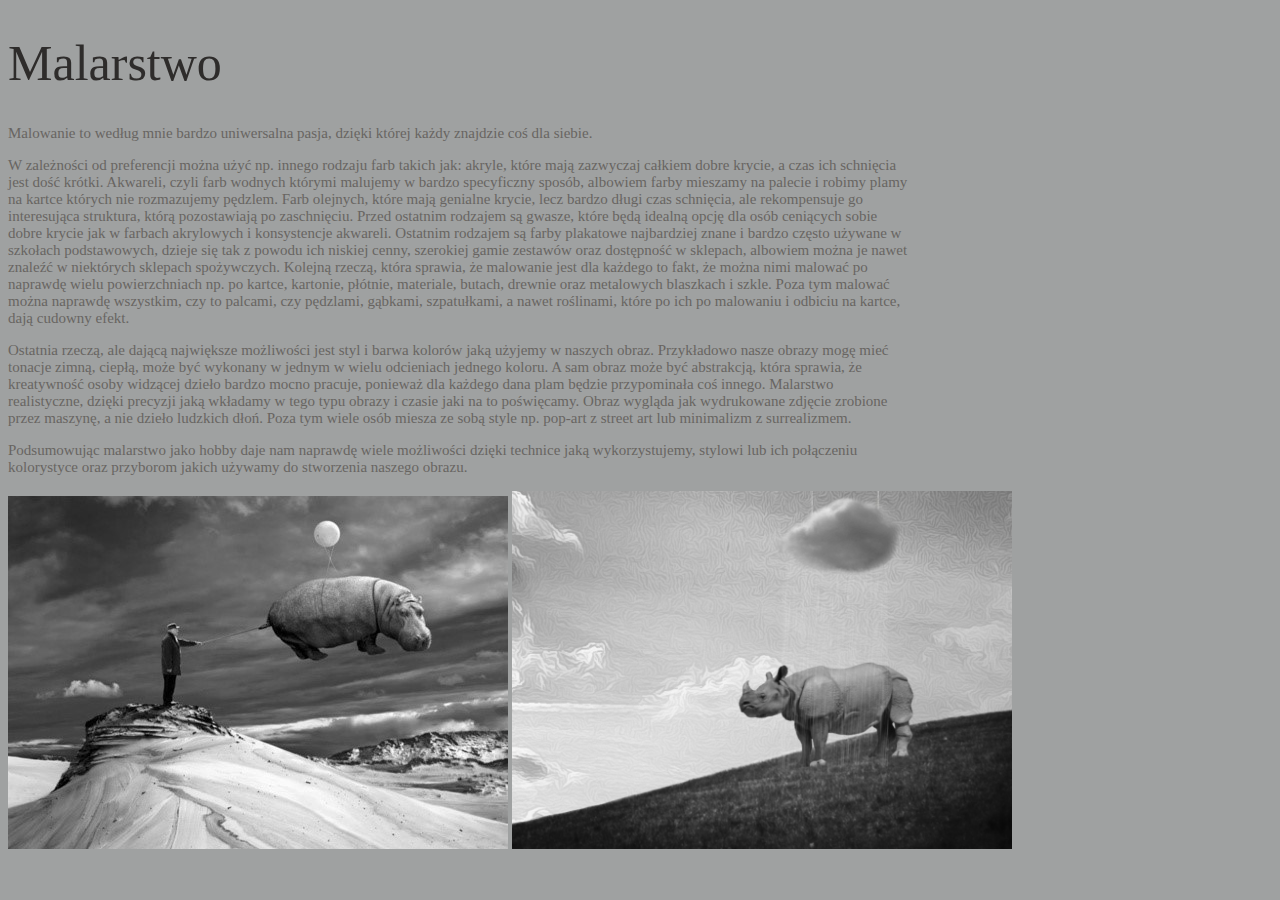
==== index.html @ 481af16e "Add files via upload" ====
<!DOCTYPE html>
<html lang="en">
<head>
    <meta charset="UTF-8">
    <meta name="viewport" content="width=device-width, initial-scale=2.0">
    <title>Document</title>
    <link rel="stylesheet" href="style.css">
</head>
<body> 
    <div>
    <h1><b>Malarstwo</b></h1>
    <p> Malowanie to według mnie bardzo uniwersalna pasja, dzięki której każdy znajdzie coś dla siebie. </p>
    <p> W zależności od preferencji można użyć np. innego rodzaju farb takich jak: akryle, które mają zazwyczaj całkiem dobre krycie, a czas ich schnięcia jest dość krótki. Akwareli, czyli farb wodnych którymi malujemy w bardzo specyficzny sposób, albowiem farby mieszamy na palecie i robimy plamy na kartce których nie rozmazujemy pędzlem. Farb olejnych, które mają genialne krycie, lecz bardzo długi czas schnięcia, ale rekompensuje go interesująca struktura, którą pozostawiają po zaschnięciu. Przed ostatnim rodzajem są gwasze, które będą idealną opcję dla osób ceniących sobie dobre krycie jak w farbach akrylowych i konsystencje akwareli. Ostatnim rodzajem są farby plakatowe najbardziej znane i bardzo często używane w szkołach podstawowych, dzieje się tak z powodu ich niskiej cenny, szerokiej gamie zestawów oraz dostępność w sklepach, albowiem można je nawet znaleźć w niektórych  sklepach spożywczych. Kolejną rzeczą, która sprawia, że malowanie jest dla każdego to fakt, że można nimi malować po naprawdę wielu powierzchniach np. po kartce, kartonie, płótnie, materiale, butach, drewnie oraz metalowych blaszkach i szkle. Poza tym malować można naprawdę wszystkim, czy to palcami, czy pędzlami, gąbkami, szpatułkami, a nawet roślinami, które po ich po malowaniu i odbiciu na kartce, dają cudowny efekt.
        <p> Ostatnia rzeczą, ale dającą największe możliwości jest styl i barwa kolorów jaką użyjemy w naszych obraz. Przykładowo nasze obrazy mogę mieć tonacje zimną, ciepłą, może być wykonany w jednym w wielu odcieniach jednego koloru. A sam obraz może być abstrakcją, która sprawia, że kreatywność osoby widzącej dzieło bardzo mocno pracuje, ponieważ dla każdego dana plam będzie przypominała coś innego. Malarstwo realistyczne, dzięki precyzji jaką wkładamy w tego typu obrazy i czasie jaki na to poświęcamy. Obraz wygląda jak wydrukowane zdjęcie zrobione przez maszynę, a nie dzieło ludzkich dłoń. Poza tym wiele osób miesza ze sobą style np. pop-art z street art lub minimalizm z surrealizmem.</p>
       <p> Podsumowując malarstwo jako hobby daje nam naprawdę wiele możliwości dzięki technice jaką wykorzystujemy, stylowi lub ich połączeniu kolorystyce oraz przyborom jakich używamy do stworzenia naszego obrazu.</p>
       </div>
        <img src="12.jpg">
        <img src="13.jpg" width=500>
</body>
</html>
---- style.css ----
p{color:rgb(104, 101, 98)}
body{background-color: rgb(159, 161, 161);}
h1{color: rgb(46, 44, 43);}

h1

{
    font-family: 'Times New Roman', Times, serif;
}

p

{
    font-family: 'Times New Roman', Times, serif;
}


h1

{
    font-weight: 300;
}

p

{
    font-weight: 200;
}

div

{
    max-width: 900px;
}
body{font-size: 15px;}
h1{font-size: 50px;}
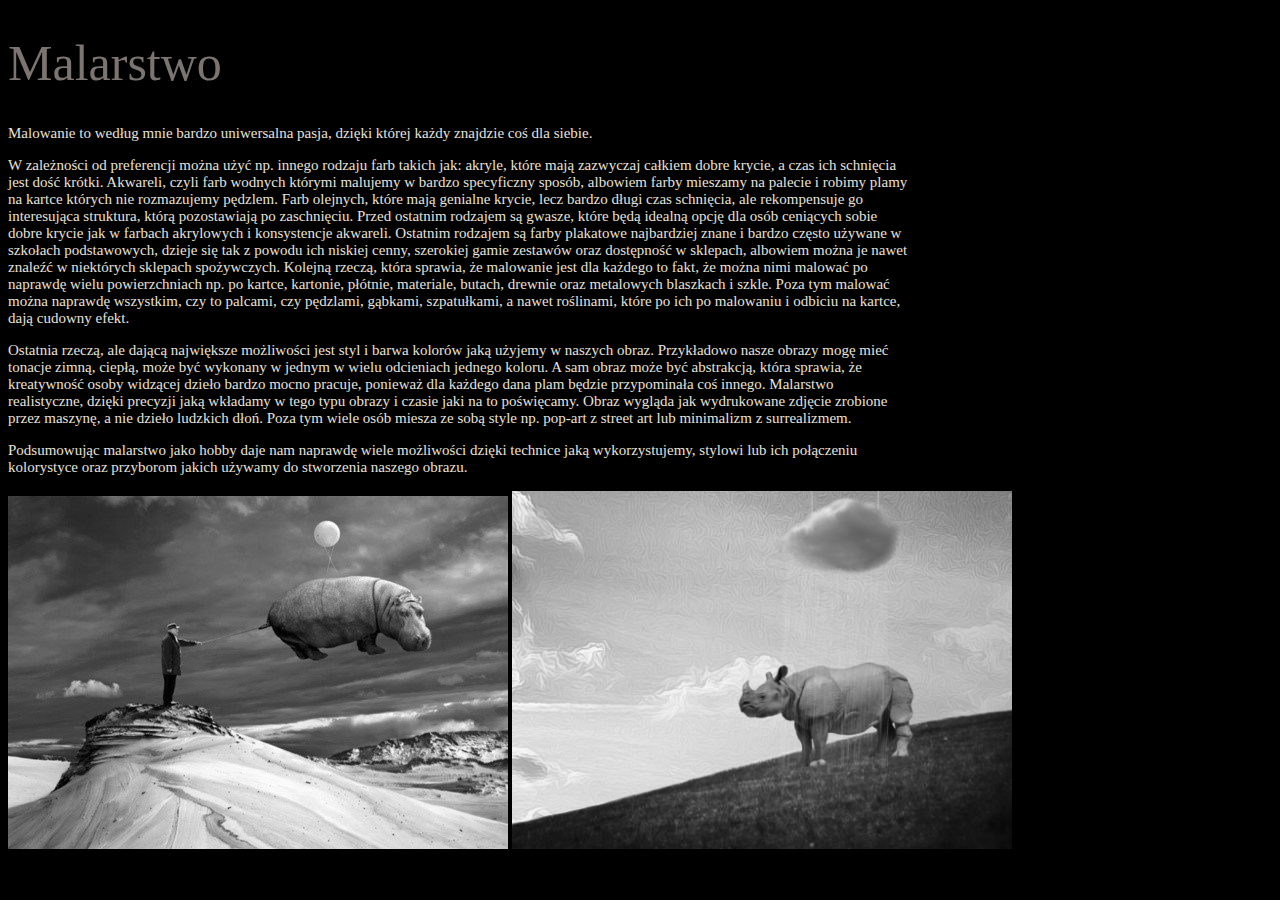
==== commit d87112e8: "Add files via upload" ====
--- a/style.css
+++ b/style.css
@@ -1,6 +1,6 @@
-p{color:rgb(104, 101, 98)}
-body{background-color: rgb(159, 161, 161);}
-h1{color: rgb(46, 44, 43);}
+p{color:rgb(231, 226, 220)}
+body{background-color: rgb(0, 0, 0);}
+h1{color: rgb(124, 116, 112);}
 
 h1
 
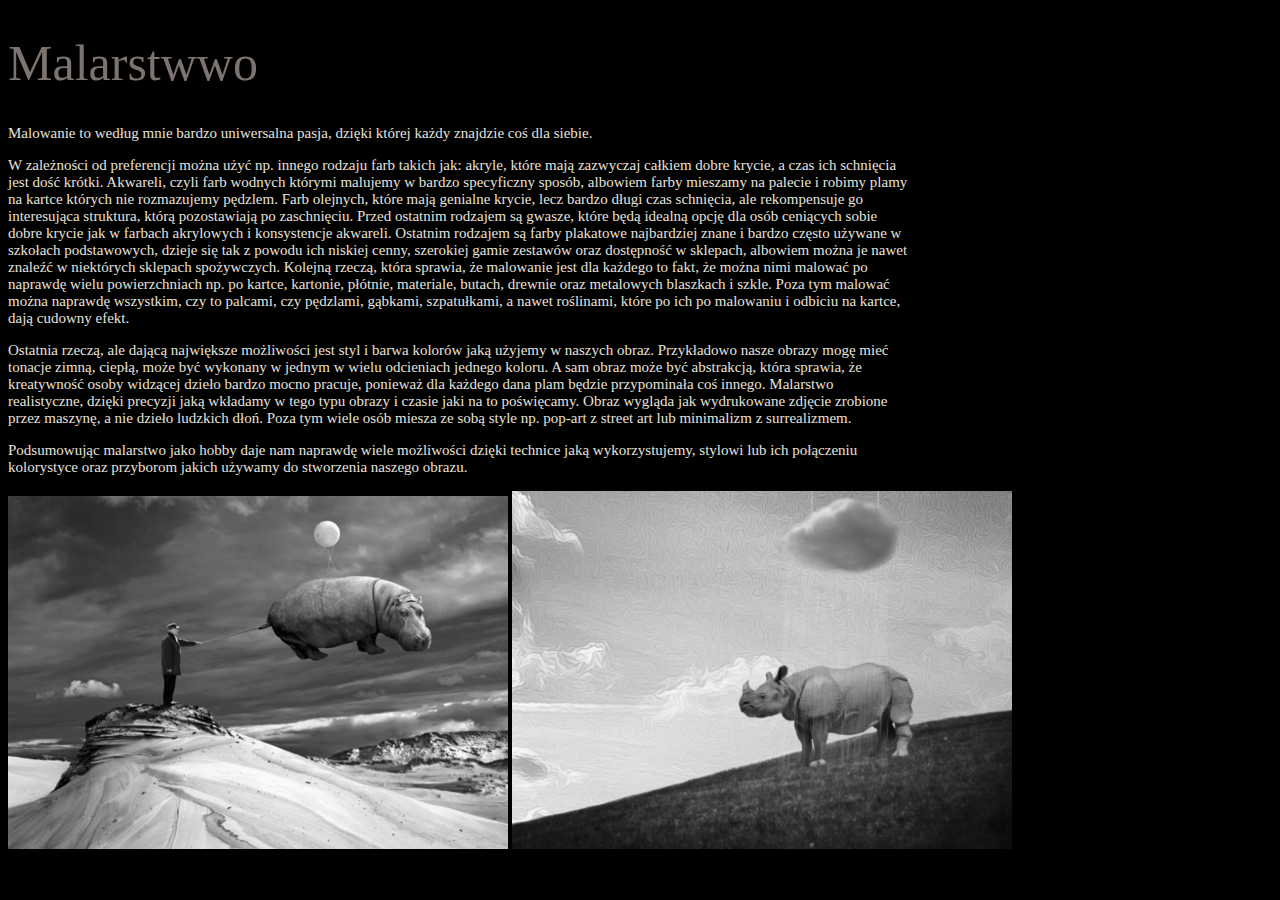
==== commit 5bacdba7: "Update index.html" ====
--- a/index.html
+++ b/index.html
@@ -8,7 +8,7 @@
 </head>
 <body> 
     <div>
-    <h1><b>Malarstwo</b></h1>
+    <h1><b>Malarstwwo</b></h1>
     <p> Malowanie to według mnie bardzo uniwersalna pasja, dzięki której każdy znajdzie coś dla siebie. </p>
     <p> W zależności od preferencji można użyć np. innego rodzaju farb takich jak: akryle, które mają zazwyczaj całkiem dobre krycie, a czas ich schnięcia jest dość krótki. Akwareli, czyli farb wodnych którymi malujemy w bardzo specyficzny sposób, albowiem farby mieszamy na palecie i robimy plamy na kartce których nie rozmazujemy pędzlem. Farb olejnych, które mają genialne krycie, lecz bardzo długi czas schnięcia, ale rekompensuje go interesująca struktura, którą pozostawiają po zaschnięciu. Przed ostatnim rodzajem są gwasze, które będą idealną opcję dla osób ceniących sobie dobre krycie jak w farbach akrylowych i konsystencje akwareli. Ostatnim rodzajem są farby plakatowe najbardziej znane i bardzo często używane w szkołach podstawowych, dzieje się tak z powodu ich niskiej cenny, szerokiej gamie zestawów oraz dostępność w sklepach, albowiem można je nawet znaleźć w niektórych  sklepach spożywczych. Kolejną rzeczą, która sprawia, że malowanie jest dla każdego to fakt, że można nimi malować po naprawdę wielu powierzchniach np. po kartce, kartonie, płótnie, materiale, butach, drewnie oraz metalowych blaszkach i szkle. Poza tym malować można naprawdę wszystkim, czy to palcami, czy pędzlami, gąbkami, szpatułkami, a nawet roślinami, które po ich po malowaniu i odbiciu na kartce, dają cudowny efekt.
         <p> Ostatnia rzeczą, ale dającą największe możliwości jest styl i barwa kolorów jaką użyjemy w naszych obraz. Przykładowo nasze obrazy mogę mieć tonacje zimną, ciepłą, może być wykonany w jednym w wielu odcieniach jednego koloru. A sam obraz może być abstrakcją, która sprawia, że kreatywność osoby widzącej dzieło bardzo mocno pracuje, ponieważ dla każdego dana plam będzie przypominała coś innego. Malarstwo realistyczne, dzięki precyzji jaką wkładamy w tego typu obrazy i czasie jaki na to poświęcamy. Obraz wygląda jak wydrukowane zdjęcie zrobione przez maszynę, a nie dzieło ludzkich dłoń. Poza tym wiele osób miesza ze sobą style np. pop-art z street art lub minimalizm z surrealizmem.</p>
@@ -17,4 +17,4 @@
         <img src="12.jpg">
         <img src="13.jpg" width=500>
 </body>
-</html>+</html>
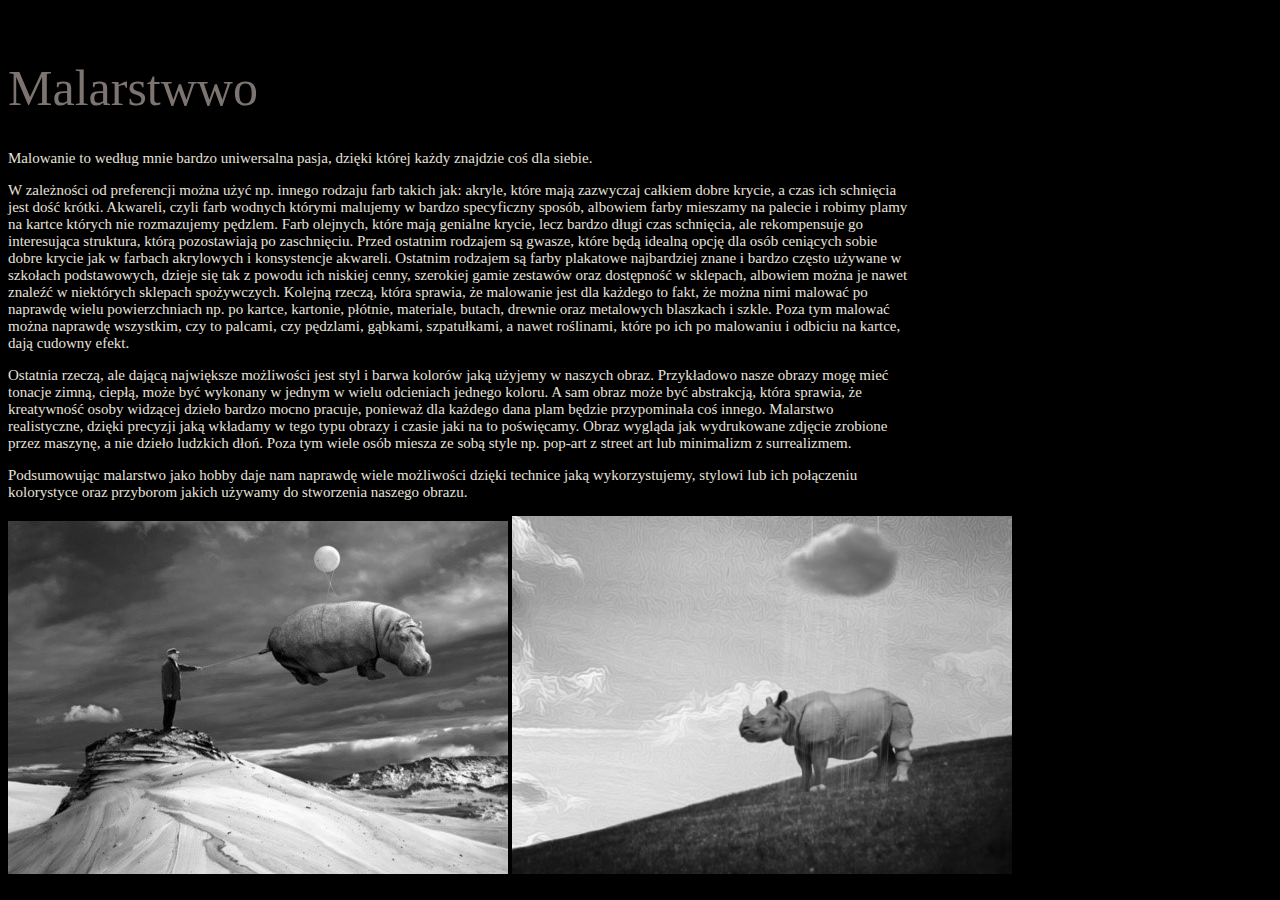
==== commit 185af23f: "Update index.html" ====
--- a/index.html
+++ b/index.html
@@ -8,6 +8,7 @@
 </head>
 <body> 
     <div>
+        asdfsafasdf asdfasdf asdfasdfsad
     <h1><b>Malarstwwo</b></h1>
     <p> Malowanie to według mnie bardzo uniwersalna pasja, dzięki której każdy znajdzie coś dla siebie. </p>
     <p> W zależności od preferencji można użyć np. innego rodzaju farb takich jak: akryle, które mają zazwyczaj całkiem dobre krycie, a czas ich schnięcia jest dość krótki. Akwareli, czyli farb wodnych którymi malujemy w bardzo specyficzny sposób, albowiem farby mieszamy na palecie i robimy plamy na kartce których nie rozmazujemy pędzlem. Farb olejnych, które mają genialne krycie, lecz bardzo długi czas schnięcia, ale rekompensuje go interesująca struktura, którą pozostawiają po zaschnięciu. Przed ostatnim rodzajem są gwasze, które będą idealną opcję dla osób ceniących sobie dobre krycie jak w farbach akrylowych i konsystencje akwareli. Ostatnim rodzajem są farby plakatowe najbardziej znane i bardzo często używane w szkołach podstawowych, dzieje się tak z powodu ich niskiej cenny, szerokiej gamie zestawów oraz dostępność w sklepach, albowiem można je nawet znaleźć w niektórych  sklepach spożywczych. Kolejną rzeczą, która sprawia, że malowanie jest dla każdego to fakt, że można nimi malować po naprawdę wielu powierzchniach np. po kartce, kartonie, płótnie, materiale, butach, drewnie oraz metalowych blaszkach i szkle. Poza tym malować można naprawdę wszystkim, czy to palcami, czy pędzlami, gąbkami, szpatułkami, a nawet roślinami, które po ich po malowaniu i odbiciu na kartce, dają cudowny efekt.
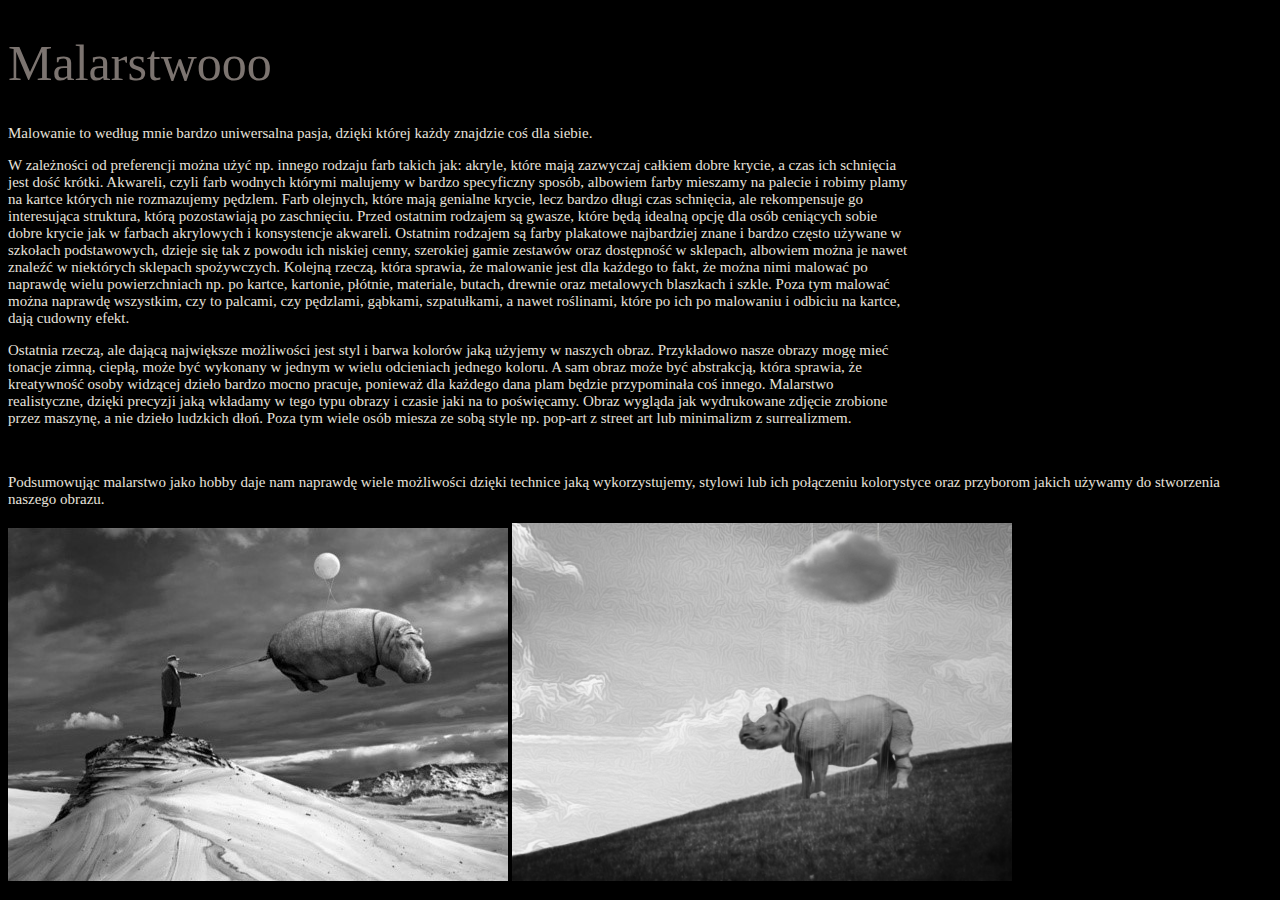
==== commit 1508d6ea: "Add files via upload" ====
--- a/index.html
+++ b/index.html
@@ -8,14 +8,16 @@
 </head>
 <body> 
     <div>
-        asdfsafasdf asdfasdf asdfasdfsad
-    <h1><b>Malarstwwo</b></h1>
+    <h1><b>Malarstwooo</b></h1>
     <p> Malowanie to według mnie bardzo uniwersalna pasja, dzięki której każdy znajdzie coś dla siebie. </p>
     <p> W zależności od preferencji można użyć np. innego rodzaju farb takich jak: akryle, które mają zazwyczaj całkiem dobre krycie, a czas ich schnięcia jest dość krótki. Akwareli, czyli farb wodnych którymi malujemy w bardzo specyficzny sposób, albowiem farby mieszamy na palecie i robimy plamy na kartce których nie rozmazujemy pędzlem. Farb olejnych, które mają genialne krycie, lecz bardzo długi czas schnięcia, ale rekompensuje go interesująca struktura, którą pozostawiają po zaschnięciu. Przed ostatnim rodzajem są gwasze, które będą idealną opcję dla osób ceniących sobie dobre krycie jak w farbach akrylowych i konsystencje akwareli. Ostatnim rodzajem są farby plakatowe najbardziej znane i bardzo często używane w szkołach podstawowych, dzieje się tak z powodu ich niskiej cenny, szerokiej gamie zestawów oraz dostępność w sklepach, albowiem można je nawet znaleźć w niektórych  sklepach spożywczych. Kolejną rzeczą, która sprawia, że malowanie jest dla każdego to fakt, że można nimi malować po naprawdę wielu powierzchniach np. po kartce, kartonie, płótnie, materiale, butach, drewnie oraz metalowych blaszkach i szkle. Poza tym malować można naprawdę wszystkim, czy to palcami, czy pędzlami, gąbkami, szpatułkami, a nawet roślinami, które po ich po malowaniu i odbiciu na kartce, dają cudowny efekt.
-        <p> Ostatnia rzeczą, ale dającą największe możliwości jest styl i barwa kolorów jaką użyjemy w naszych obraz. Przykładowo nasze obrazy mogę mieć tonacje zimną, ciepłą, może być wykonany w jednym w wielu odcieniach jednego koloru. A sam obraz może być abstrakcją, która sprawia, że kreatywność osoby widzącej dzieło bardzo mocno pracuje, ponieważ dla każdego dana plam będzie przypominała coś innego. Malarstwo realistyczne, dzięki precyzji jaką wkładamy w tego typu obrazy i czasie jaki na to poświęcamy. Obraz wygląda jak wydrukowane zdjęcie zrobione przez maszynę, a nie dzieło ludzkich dłoń. Poza tym wiele osób miesza ze sobą style np. pop-art z street art lub minimalizm z surrealizmem.</p>
+    </p>
+
+    <p> Ostatnia rzeczą, ale dającą największe możliwości jest styl i barwa kolorów jaką użyjemy w naszych obraz. Przykładowo nasze obrazy mogę mieć tonacje zimną, ciepłą, może być wykonany w jednym w wielu odcieniach jednego koloru. A sam obraz może być abstrakcją, która sprawia, że kreatywność osoby widzącej dzieło bardzo mocno pracuje, ponieważ dla każdego dana plam będzie przypominała coś innego. Malarstwo realistyczne, dzięki precyzji jaką wkładamy w tego typu obrazy i czasie jaki na to poświęcamy. Obraz wygląda jak wydrukowane zdjęcie zrobione przez maszynę, a nie dzieło ludzkich dłoń. Poza tym wiele osób miesza ze sobą style np. pop-art z street art lub minimalizm z surrealizmem.</div>p>
+
        <p> Podsumowując malarstwo jako hobby daje nam naprawdę wiele możliwości dzięki technice jaką wykorzystujemy, stylowi lub ich połączeniu kolorystyce oraz przyborom jakich używamy do stworzenia naszego obrazu.</p>
        </div>
         <img src="12.jpg">
         <img src="13.jpg" width=500>
 </body>
-</html>
+</html>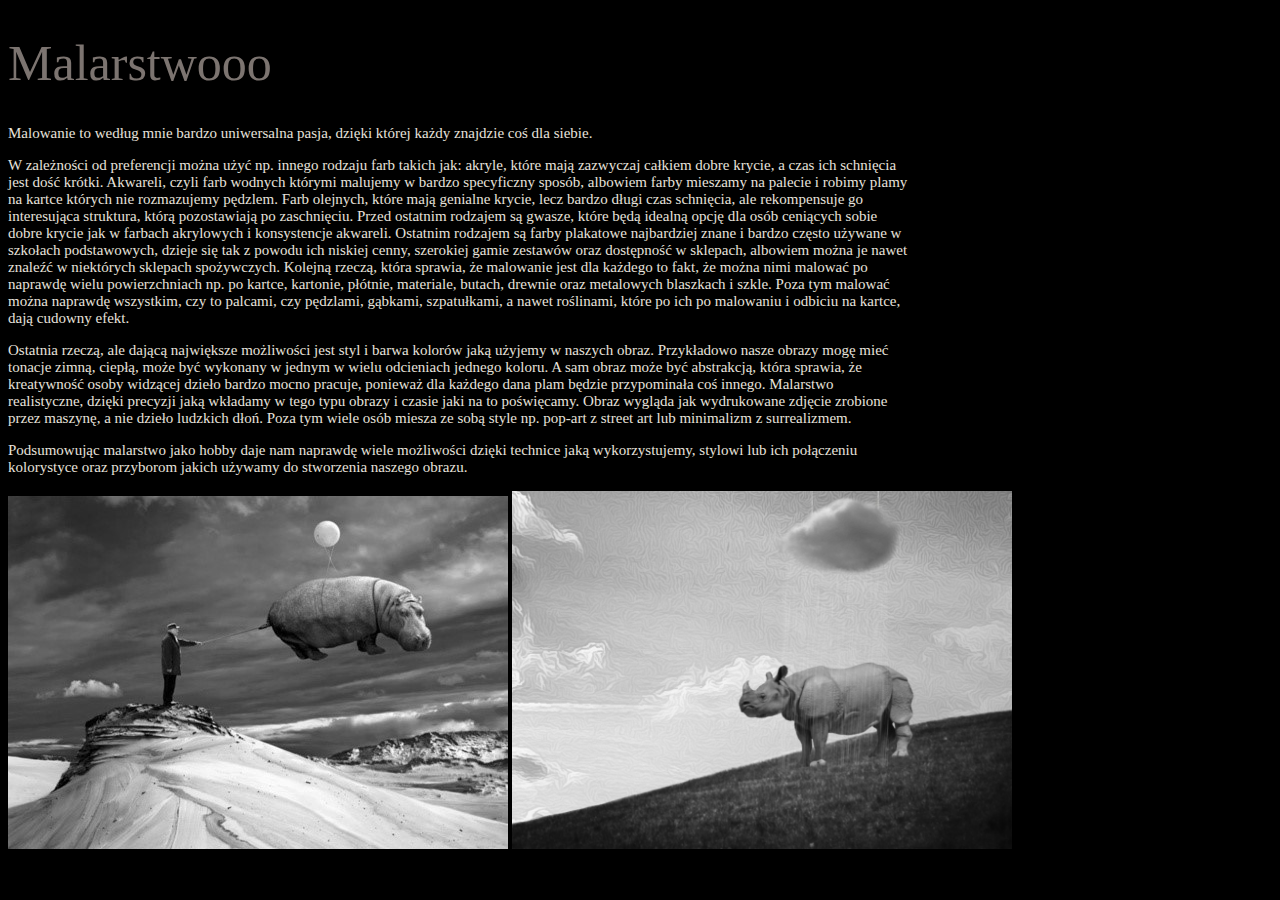
==== commit b587a66d: "Add files via upload" ====
--- a/index.html
+++ b/index.html
@@ -13,7 +13,7 @@
     <p> W zależności od preferencji można użyć np. innego rodzaju farb takich jak: akryle, które mają zazwyczaj całkiem dobre krycie, a czas ich schnięcia jest dość krótki. Akwareli, czyli farb wodnych którymi malujemy w bardzo specyficzny sposób, albowiem farby mieszamy na palecie i robimy plamy na kartce których nie rozmazujemy pędzlem. Farb olejnych, które mają genialne krycie, lecz bardzo długi czas schnięcia, ale rekompensuje go interesująca struktura, którą pozostawiają po zaschnięciu. Przed ostatnim rodzajem są gwasze, które będą idealną opcję dla osób ceniących sobie dobre krycie jak w farbach akrylowych i konsystencje akwareli. Ostatnim rodzajem są farby plakatowe najbardziej znane i bardzo często używane w szkołach podstawowych, dzieje się tak z powodu ich niskiej cenny, szerokiej gamie zestawów oraz dostępność w sklepach, albowiem można je nawet znaleźć w niektórych  sklepach spożywczych. Kolejną rzeczą, która sprawia, że malowanie jest dla każdego to fakt, że można nimi malować po naprawdę wielu powierzchniach np. po kartce, kartonie, płótnie, materiale, butach, drewnie oraz metalowych blaszkach i szkle. Poza tym malować można naprawdę wszystkim, czy to palcami, czy pędzlami, gąbkami, szpatułkami, a nawet roślinami, które po ich po malowaniu i odbiciu na kartce, dają cudowny efekt.
     </p>
 
-    <p> Ostatnia rzeczą, ale dającą największe możliwości jest styl i barwa kolorów jaką użyjemy w naszych obraz. Przykładowo nasze obrazy mogę mieć tonacje zimną, ciepłą, może być wykonany w jednym w wielu odcieniach jednego koloru. A sam obraz może być abstrakcją, która sprawia, że kreatywność osoby widzącej dzieło bardzo mocno pracuje, ponieważ dla każdego dana plam będzie przypominała coś innego. Malarstwo realistyczne, dzięki precyzji jaką wkładamy w tego typu obrazy i czasie jaki na to poświęcamy. Obraz wygląda jak wydrukowane zdjęcie zrobione przez maszynę, a nie dzieło ludzkich dłoń. Poza tym wiele osób miesza ze sobą style np. pop-art z street art lub minimalizm z surrealizmem.</div>p>
+    <p> Ostatnia rzeczą, ale dającą największe możliwości jest styl i barwa kolorów jaką użyjemy w naszych obraz. Przykładowo nasze obrazy mogę mieć tonacje zimną, ciepłą, może być wykonany w jednym w wielu odcieniach jednego koloru. A sam obraz może być abstrakcją, która sprawia, że kreatywność osoby widzącej dzieło bardzo mocno pracuje, ponieważ dla każdego dana plam będzie przypominała coś innego. Malarstwo realistyczne, dzięki precyzji jaką wkładamy w tego typu obrazy i czasie jaki na to poświęcamy. Obraz wygląda jak wydrukowane zdjęcie zrobione przez maszynę, a nie dzieło ludzkich dłoń. Poza tym wiele osób miesza ze sobą style np. pop-art z street art lub minimalizm z surrealizmem.</p>
 
        <p> Podsumowując malarstwo jako hobby daje nam naprawdę wiele możliwości dzięki technice jaką wykorzystujemy, stylowi lub ich połączeniu kolorystyce oraz przyborom jakich używamy do stworzenia naszego obrazu.</p>
        </div>
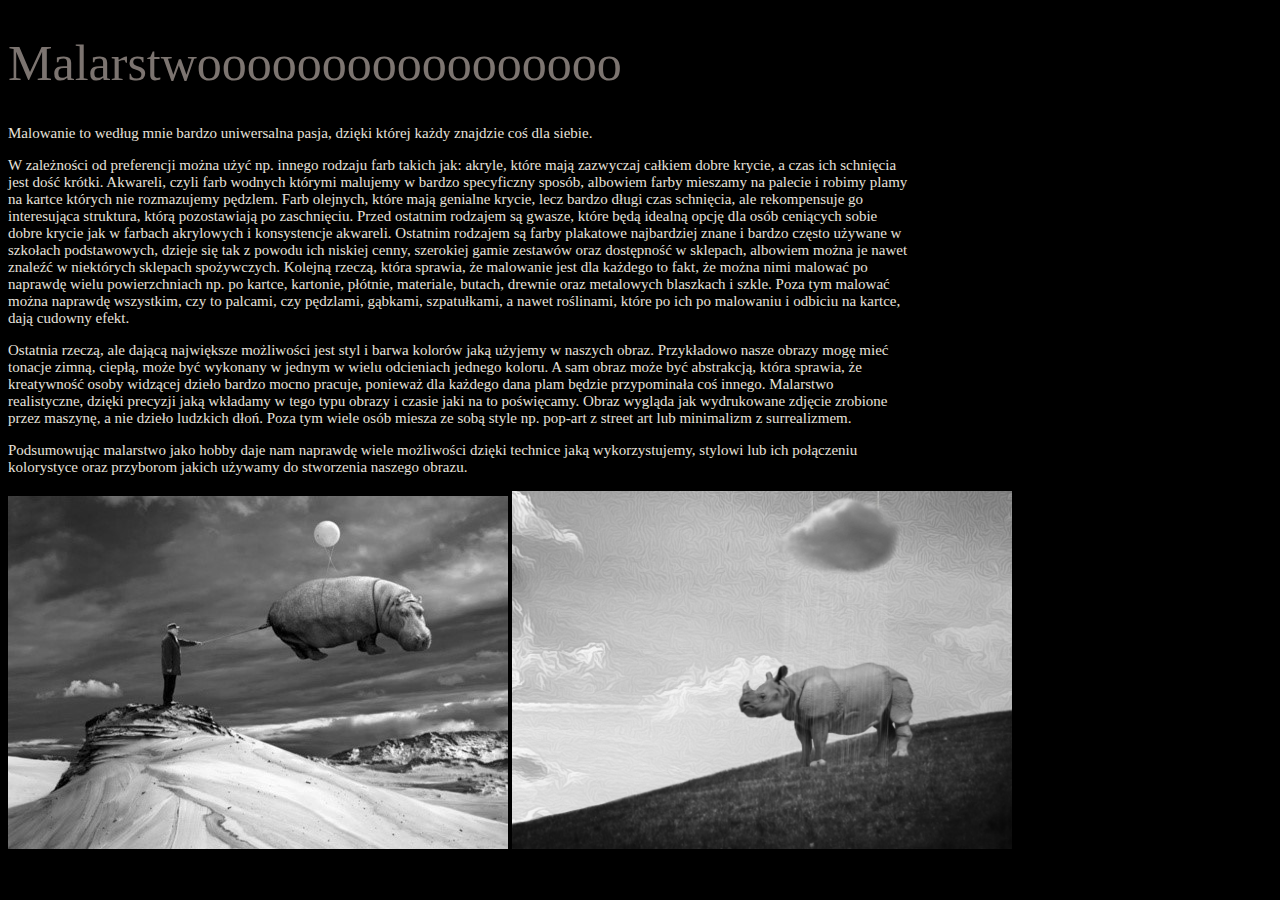
==== commit b2f3c437: "Add files via upload" ====
--- a/index.html
+++ b/index.html
@@ -8,7 +8,7 @@
 </head>
 <body> 
     <div>
-    <h1><b>Malarstwooo</b></h1>
+    <h1><b>Malarstwooooooooooooooooo</b></h1>
     <p> Malowanie to według mnie bardzo uniwersalna pasja, dzięki której każdy znajdzie coś dla siebie. </p>
     <p> W zależności od preferencji można użyć np. innego rodzaju farb takich jak: akryle, które mają zazwyczaj całkiem dobre krycie, a czas ich schnięcia jest dość krótki. Akwareli, czyli farb wodnych którymi malujemy w bardzo specyficzny sposób, albowiem farby mieszamy na palecie i robimy plamy na kartce których nie rozmazujemy pędzlem. Farb olejnych, które mają genialne krycie, lecz bardzo długi czas schnięcia, ale rekompensuje go interesująca struktura, którą pozostawiają po zaschnięciu. Przed ostatnim rodzajem są gwasze, które będą idealną opcję dla osób ceniących sobie dobre krycie jak w farbach akrylowych i konsystencje akwareli. Ostatnim rodzajem są farby plakatowe najbardziej znane i bardzo często używane w szkołach podstawowych, dzieje się tak z powodu ich niskiej cenny, szerokiej gamie zestawów oraz dostępność w sklepach, albowiem można je nawet znaleźć w niektórych  sklepach spożywczych. Kolejną rzeczą, która sprawia, że malowanie jest dla każdego to fakt, że można nimi malować po naprawdę wielu powierzchniach np. po kartce, kartonie, płótnie, materiale, butach, drewnie oraz metalowych blaszkach i szkle. Poza tym malować można naprawdę wszystkim, czy to palcami, czy pędzlami, gąbkami, szpatułkami, a nawet roślinami, które po ich po malowaniu i odbiciu na kartce, dają cudowny efekt.
     </p>
